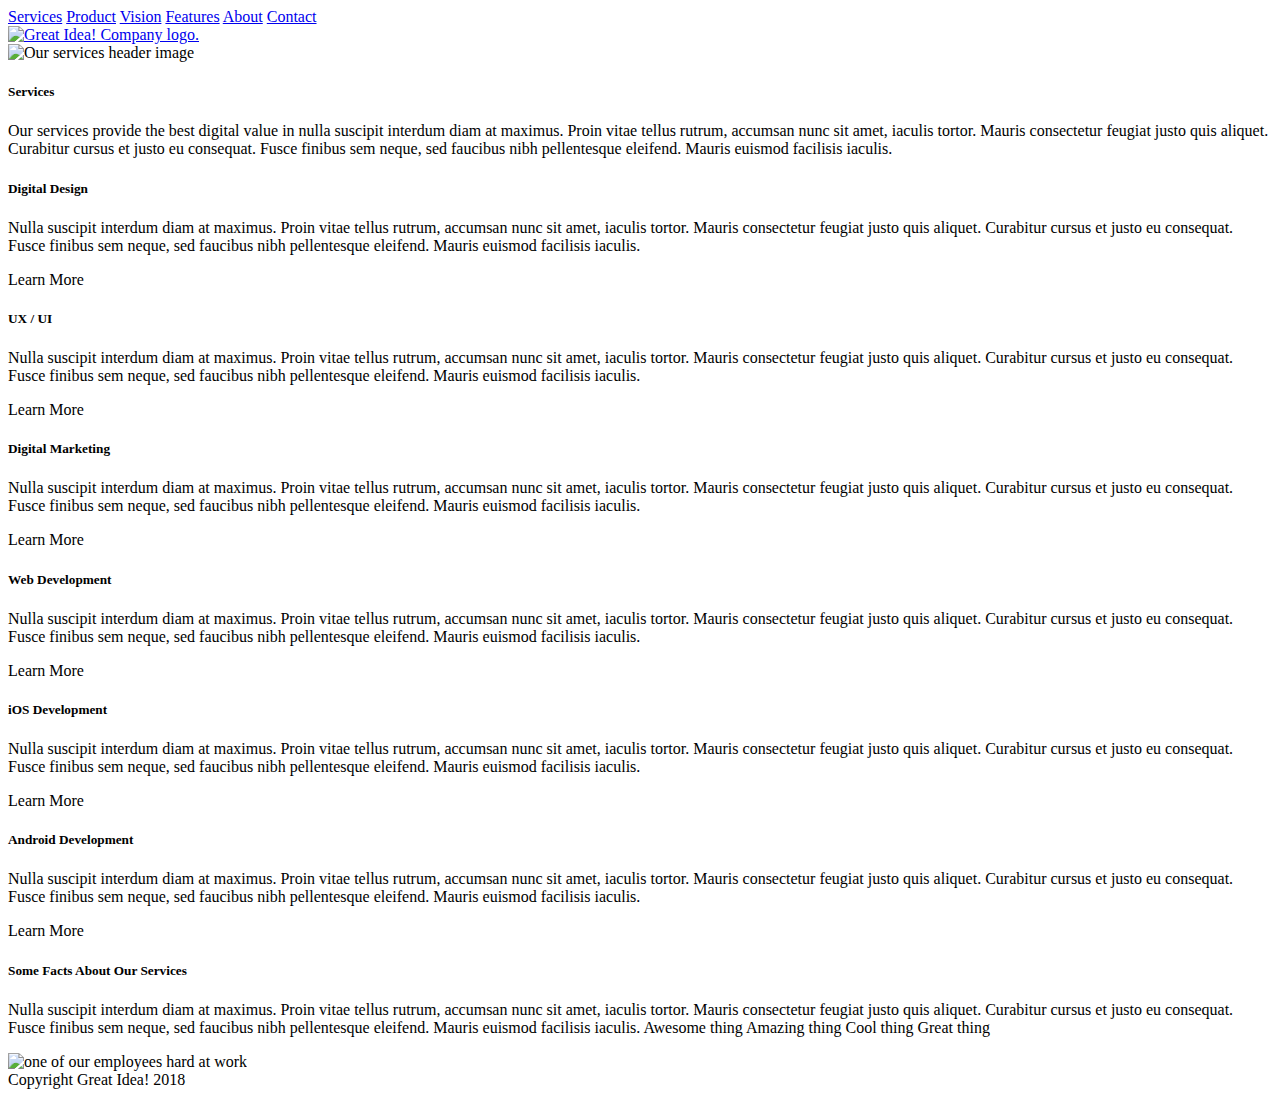
==== great-idea/services.html @ ca5e8fa2 "WIP" ====
<!DOCTYPE html>

<html lang="en">
  <head>
    <meta charset="utf-8" />

    <title>Great Idea! - Services</title>

    <link
      href="https://fonts.googleapis.com/css?family=Bangers|Titillium+Web"
      rel="stylesheet"
    />
    <link rel="stylesheet" href="css/index.css" />

    <!--[if lt IE 9]>
      <script src="https://cdnjs.cloudflare.com/ajax/libs/html5shiv/3.7.3/html5shiv.js"></script>
    <![endif]-->
  </head>

  <body>
    <div class="container">
      <div class="FirstFlex">
        <nav>
          <a href="services.html">Services</a>
          <a href="#">Product</a>
          <a href="#">Vision</a>
          <a href="#">Features</a>
          <a href="#">About</a>
          <a href="#">Contact</a>
        </nav>

        <a href="index.html"
          ><img class="logo" src="img/logo.png" alt="Great Idea! Company logo."
        /></a>
      </div>

      <img
        class="services-header-img"
        src="img/services-header.jpg"
        alt="Our services header image"
      />

      <h5>Services</h5>

      <p>Our services provide the best digital value in nulla suscipit interdum
      diam at maximus. Proin vitae tellus rutrum, accumsan nunc sit amet,
      iaculis tortor. Mauris consectetur feugiat justo quis aliquet. Curabitur
      cursus et justo eu consequat. Fusce finibus sem neque, sed faucibus nibh
      pellentesque eleifend. Mauris euismod facilisis iaculis.</p>

      <div class="SecondFlex">
        <h5>Digital Design</h5>

        <p>Nulla suscipit interdum diam at maximus. Proin vitae tellus rutrum,
        accumsan nunc sit amet, iaculis tortor. Mauris consectetur feugiat justo
        quis aliquet. Curabitur cursus et justo eu consequat. Fusce finibus sem
        neque, sed faucibus nibh pellentesque eleifend. Mauris euismod facilisis
        iaculis.</p>

        <div class='rounded1'>
          <p>Learn More</p>
        </div>

        <h5>UX / UI</h5>

        <p>Nulla suscipit interdum diam at maximus. Proin vitae tellus rutrum,
        accumsan nunc sit amet, iaculis tortor. Mauris consectetur feugiat justo
        quis aliquet. Curabitur cursus et justo eu consequat. Fusce finibus sem
        neque, sed faucibus nibh pellentesque eleifend. Mauris euismod facilisis
        iaculis.</p>

        <div class='rounded2'>
          <p>Learn More</p>
        </div>
      </div>

      <div class="ThirdFlex">
        <h5>Digital Marketing</h5> 
        <p>Nulla suscipit interdum diam at maximus. Proin vitae
        tellus rutrum, accumsan nunc sit amet, iaculis tortor. Mauris
        consectetur feugiat justo quis aliquet. Curabitur cursus et justo eu
        consequat. Fusce finibus sem neque, sed faucibus nibh pellentesque
        eleifend. Mauris euismod facilisis iaculis.</p>

        <div class='rounded3'>
          <p>Learn More</p>
        </div>

        <h5>Web Development</h5>
        <p>Nulla suscipit interdum diam at maximus. Proin vitae
        tellus rutrum, accumsan nunc sit amet, iaculis tortor. Mauris
        consectetur feugiat justo quis aliquet. Curabitur cursus et justo eu
        consequat. Fusce finibus sem neque, sed faucibus nibh pellentesque
        eleifend. Mauris euismod facilisis iaculis.</p>

        <div class='rounded4'>
          <p>Learn More</p>
        </div>
      </div>

      <div class="FourthFlex">
        <h5>iOS Development</h5>
        <p>Nulla suscipit interdum diam at maximus. Proin vitae
        tellus rutrum, accumsan nunc sit amet, iaculis tortor. Mauris
        consectetur feugiat justo quis aliquet. Curabitur cursus et justo eu
        consequat. Fusce finibus sem neque, sed faucibus nibh pellentesque
        eleifend. Mauris euismod facilisis iaculis.</p>

        <div class='rounded5'>
          <p>Learn More</p>
        </div>

        <h5>Android Development</h5>
        <p>Nulla suscipit interdum diam at maximus. Proin vitae
        tellus rutrum, accumsan nunc sit amet, iaculis tortor. Mauris
        consectetur feugiat justo quis aliquet. Curabitur cursus et justo eu
        consequat. Fusce finibus sem neque, sed faucibus nibh pellentesque
        eleifend. Mauris euismod facilisis iaculis.</p>

        <div class='rounded6'>
          <p>Learn More</p>
        </div>
      </div>
      <div class="FifthFlex">
        <h5>Some Facts About Our Services</h5>
        <p>Nulla suscipit interdum diam at maximus.
        Proin vitae tellus rutrum, accumsan nunc sit amet, iaculis tortor.
        Mauris consectetur feugiat justo quis aliquet. Curabitur cursus et justo
        eu consequat. Fusce finibus sem neque, sed faucibus nibh pellentesque
        eleifend. Mauris euismod facilisis iaculis. Awesome thing Amazing thing
        Cool thing Great thing</p>

        <img
          class="services-info-img"
          src="img/services-info.png"
          alt="one of our employees hard at work"
        />
      </div>
      Copyright Great Idea! 2018
    </div>
  </body>
</html>
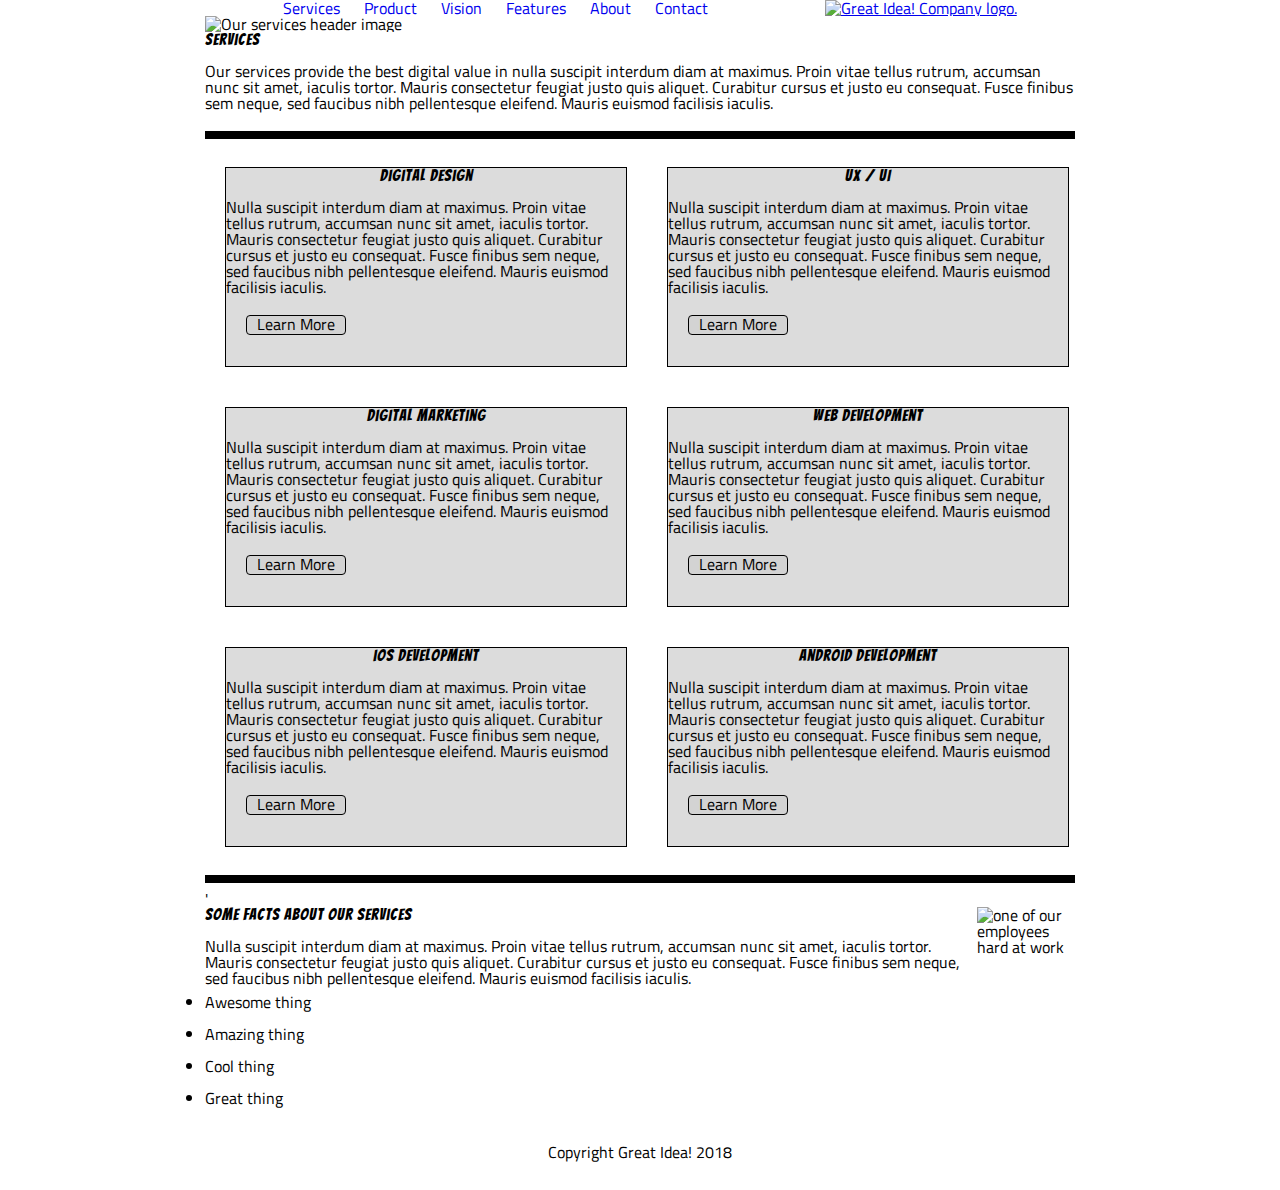
==== commit 7f5a0f6c: "Daily Project. This was tough!!!" ====
--- a/great-idea/services.html
+++ b/great-idea/services.html
@@ -10,7 +10,7 @@
       href="https://fonts.googleapis.com/css?family=Bangers|Titillium+Web"
       rel="stylesheet"
     />
-    <link rel="stylesheet" href="css/index.css" />
+    <link rel="stylesheet" href="css/service.css" />
 
     <!--[if lt IE 9]>
       <script src="https://cdnjs.cloudflare.com/ajax/libs/html5shiv/3.7.3/html5shiv.js"></script>
@@ -39,96 +39,127 @@
         src="img/services-header.jpg"
         alt="Our services header image"
       />
-
+      <div class='Service'>
       <h5>Services</h5>
 
-      <p>Our services provide the best digital value in nulla suscipit interdum
-      diam at maximus. Proin vitae tellus rutrum, accumsan nunc sit amet,
-      iaculis tortor. Mauris consectetur feugiat justo quis aliquet. Curabitur
-      cursus et justo eu consequat. Fusce finibus sem neque, sed faucibus nibh
-      pellentesque eleifend. Mauris euismod facilisis iaculis.</p>
+      <p>
+        Our services provide the best digital value in nulla suscipit interdum
+        diam at maximus. Proin vitae tellus rutrum, accumsan nunc sit amet,
+        iaculis tortor. Mauris consectetur feugiat justo quis aliquet. Curabitur
+        cursus et justo eu consequat. Fusce finibus sem neque, sed faucibus nibh
+        pellentesque eleifend. Mauris euismod facilisis iaculis.
+      </p>
+    </div>
+      <hr style="border:4px, solid black;" />
+      <div class="SecondFlex">
+        <div class="Box1">
+          <h5 class="Fix">Digital Design</h5>
 
-      <div class="SecondFlex">
-        <h5>Digital Design</h5>
+          <p>
+            Nulla suscipit interdum diam at maximus. Proin vitae tellus rutrum,
+            accumsan nunc sit amet, iaculis tortor. Mauris consectetur feugiat
+            justo quis aliquet. Curabitur cursus et justo eu consequat. Fusce
+            finibus sem neque, sed faucibus nibh pellentesque eleifend. Mauris
+            euismod facilisis iaculis.
+          </p>
 
-        <p>Nulla suscipit interdum diam at maximus. Proin vitae tellus rutrum,
-        accumsan nunc sit amet, iaculis tortor. Mauris consectetur feugiat justo
-        quis aliquet. Curabitur cursus et justo eu consequat. Fusce finibus sem
-        neque, sed faucibus nibh pellentesque eleifend. Mauris euismod facilisis
-        iaculis.</p>
+          <div class="rounded">
+            <p>Learn More</p>
+          </div>
+        </div>
+        <div class="Box1">
+          <h5 class="Fix">UX / UI</h5>
 
-        <div class='rounded1'>
-          <p>Learn More</p>
-        </div>
+          <p>
+            Nulla suscipit interdum diam at maximus. Proin vitae tellus rutrum,
+            accumsan nunc sit amet, iaculis tortor. Mauris consectetur feugiat
+            justo quis aliquet. Curabitur cursus et justo eu consequat. Fusce
+            finibus sem neque, sed faucibus nibh pellentesque eleifend. Mauris
+            euismod facilisis iaculis.
+          </p>
 
-        <h5>UX / UI</h5>
-
-        <p>Nulla suscipit interdum diam at maximus. Proin vitae tellus rutrum,
-        accumsan nunc sit amet, iaculis tortor. Mauris consectetur feugiat justo
-        quis aliquet. Curabitur cursus et justo eu consequat. Fusce finibus sem
-        neque, sed faucibus nibh pellentesque eleifend. Mauris euismod facilisis
-        iaculis.</p>
-
-        <div class='rounded2'>
-          <p>Learn More</p>
+          <div class="rounded">
+            <p>Learn More</p>
+          </div>
         </div>
       </div>
+      <div class="ThirdFlex">
+        <div class="Box1">
+          <h5 class="Fix">Digital Marketing</h5>
+          <p>
+            Nulla suscipit interdum diam at maximus. Proin vitae tellus rutrum,
+            accumsan nunc sit amet, iaculis tortor. Mauris consectetur feugiat
+            justo quis aliquet. Curabitur cursus et justo eu consequat. Fusce
+            finibus sem neque, sed faucibus nibh pellentesque eleifend. Mauris
+            euismod facilisis iaculis.
+          </p>
 
-      <div class="ThirdFlex">
-        <h5>Digital Marketing</h5> 
-        <p>Nulla suscipit interdum diam at maximus. Proin vitae
-        tellus rutrum, accumsan nunc sit amet, iaculis tortor. Mauris
-        consectetur feugiat justo quis aliquet. Curabitur cursus et justo eu
-        consequat. Fusce finibus sem neque, sed faucibus nibh pellentesque
-        eleifend. Mauris euismod facilisis iaculis.</p>
+          <div class="rounded">
+            <p>Learn More</p>
+          </div>
+        </div>
+        <div class="Box1">
+          <h5 class="Fix">Web Development</h5>
+          <p>
+            Nulla suscipit interdum diam at maximus. Proin vitae tellus rutrum,
+            accumsan nunc sit amet, iaculis tortor. Mauris consectetur feugiat
+            justo quis aliquet. Curabitur cursus et justo eu consequat. Fusce
+            finibus sem neque, sed faucibus nibh pellentesque eleifend. Mauris
+            euismod facilisis iaculis.
+          </p>
 
-        <div class='rounded3'>
-          <p>Learn More</p>
-        </div>
-
-        <h5>Web Development</h5>
-        <p>Nulla suscipit interdum diam at maximus. Proin vitae
-        tellus rutrum, accumsan nunc sit amet, iaculis tortor. Mauris
-        consectetur feugiat justo quis aliquet. Curabitur cursus et justo eu
-        consequat. Fusce finibus sem neque, sed faucibus nibh pellentesque
-        eleifend. Mauris euismod facilisis iaculis.</p>
-
-        <div class='rounded4'>
-          <p>Learn More</p>
+          <div class="rounded">
+            <p>Learn More</p>
+          </div>
         </div>
       </div>
 
       <div class="FourthFlex">
-        <h5>iOS Development</h5>
-        <p>Nulla suscipit interdum diam at maximus. Proin vitae
-        tellus rutrum, accumsan nunc sit amet, iaculis tortor. Mauris
-        consectetur feugiat justo quis aliquet. Curabitur cursus et justo eu
-        consequat. Fusce finibus sem neque, sed faucibus nibh pellentesque
-        eleifend. Mauris euismod facilisis iaculis.</p>
+        <div class="Box1">
+          <h5 class="Fix">iOS Development</h5>
+          <p>
+            Nulla suscipit interdum diam at maximus. Proin vitae tellus rutrum,
+            accumsan nunc sit amet, iaculis tortor. Mauris consectetur feugiat
+            justo quis aliquet. Curabitur cursus et justo eu consequat. Fusce
+            finibus sem neque, sed faucibus nibh pellentesque eleifend. Mauris
+            euismod facilisis iaculis.
+          </p>
 
-        <div class='rounded5'>
-          <p>Learn More</p>
+          <div class="rounded">
+            <p>Learn More</p>
+          </div>
         </div>
+        <div class="Box1">
+          <h5 class="Fix">Android Development</h5>
+          <p>
+            Nulla suscipit interdum diam at maximus. Proin vitae tellus rutrum,
+            accumsan nunc sit amet, iaculis tortor. Mauris consectetur feugiat
+            justo quis aliquet. Curabitur cursus et justo eu consequat. Fusce
+            finibus sem neque, sed faucibus nibh pellentesque eleifend. Mauris
+            euismod facilisis iaculis.
+          </p>
 
-        <h5>Android Development</h5>
-        <p>Nulla suscipit interdum diam at maximus. Proin vitae
-        tellus rutrum, accumsan nunc sit amet, iaculis tortor. Mauris
-        consectetur feugiat justo quis aliquet. Curabitur cursus et justo eu
-        consequat. Fusce finibus sem neque, sed faucibus nibh pellentesque
-        eleifend. Mauris euismod facilisis iaculis.</p>
-
-        <div class='rounded6'>
-          <p>Learn More</p>
+          <div class="rounded">
+            <p>Learn More</p>
+          </div>
         </div>
       </div>
+      <hr style="border:4px, solid black;" />
+      '
       <div class="FifthFlex">
+        <div class='LastBox'>
         <h5>Some Facts About Our Services</h5>
-        <p>Nulla suscipit interdum diam at maximus.
-        Proin vitae tellus rutrum, accumsan nunc sit amet, iaculis tortor.
-        Mauris consectetur feugiat justo quis aliquet. Curabitur cursus et justo
-        eu consequat. Fusce finibus sem neque, sed faucibus nibh pellentesque
-        eleifend. Mauris euismod facilisis iaculis. Awesome thing Amazing thing
-        Cool thing Great thing</p>
+        <p>
+          Nulla suscipit interdum diam at maximus. Proin vitae tellus rutrum,
+          accumsan nunc sit amet, iaculis tortor. Mauris consectetur feugiat
+          justo quis aliquet. Curabitur cursus et justo eu consequat. Fusce
+          finibus sem neque, sed faucibus nibh pellentesque eleifend. Mauris
+          euismod facilisis iaculis.</p>
+          <li>Awesome thing</li>
+          <li>Amazing thing</li>
+          <li>Cool thing</li>
+          <li>Great thing</li>
+      </div>
 
         <img
           class="services-info-img"
@@ -136,7 +167,7 @@
           alt="one of our employees hard at work"
         />
       </div>
-      Copyright Great Idea! 2018
+      <div class= 'Copyright'><p>Copyright Great Idea! 2018</p></div>
     </div>
   </body>
 </html>
--- a/great-idea/css/service.css
+++ b/great-idea/css/service.css
@@ -0,0 +1,149 @@
+/* http://meyerweb.com/eric/tools/css/reset/ 
+   v2.0 | 20110126
+   License: none (public domain)
+*/
+
+html, body, div, span, applet, object, iframe,
+h1, h2, h3, h4, h5, h6, p, blockquote, pre,
+a, abbr, acronym, address, big, cite, code,
+del, dfn, em, img, ins, kbd, q, s, samp,
+small, strike, strong, sub, sup, tt, var,
+b, u, i, center,
+dl, dt, dd, ol, ul, li,
+fieldset, form, label, legend,
+table, caption, tbody, tfoot, thead, tr, th, td,
+article, aside, canvas, details, embed, 
+figure, figcaption, footer, header, hgroup, 
+menu, nav, output, ruby, section, summary,
+time, mark, audio, video {
+	margin: 0;
+	padding: 0;
+	border: 0;
+	font-size: 100%;
+	font: inherit;
+	vertical-align: baseline;
+}
+/* HTML5 display-role reset for older browsers */
+article, aside, details, figcaption, figure, 
+footer, header, hgroup, menu, nav, section {
+	display: block;
+}
+body {
+	line-height: 1;
+}
+ol, ul {
+	list-style: none;
+}
+blockquote, q {
+	quotes: none;
+}
+blockquote:before, blockquote:after,
+q:before, q:after {
+	content: '';
+	content: none;
+}
+table {
+	border-collapse: collapse;
+	border-spacing: 0;
+}
+
+/* Set every element's box-sizing to border-box */
+* {
+    box-sizing: border-box;
+}
+
+html, body {
+    height: 100%;
+    font-family: 'Titillium Web', sans-serif;
+}
+
+h1, h2, h3, h4, h5 {
+    font-family: 'Bangers', cursive;
+    letter-spacing: 1px;
+    margin-bottom: 15px;
+}
+
+/* Copy and paste your work from yesterday here and start to refactor into flexbox */
+
+.container{
+    width: 870px;
+    margin:auto;
+}
+.rounded{
+    display: flex;
+    border-radius: 4px;
+    border: 1px solid black;
+    background-color: lightgray;
+    width: 100px;
+    height: 20px;
+    margin: 20px;
+    justify-content:center;
+    align-content: flex-end;
+    order: 1;
+}
+.Service{
+    margin-bottom: 20px;
+}
+.FirstFlex{
+    display: flex;
+    justify-content: space-around;
+    align-content: center;
+}
+
+.SecondFlex{
+    display: flex;
+    justify-content: space-evenly;
+
+}
+.ThirdFlex{
+    display: flex;
+    justify-content: space-evenly;
+
+}
+.FourthFlex{
+    display: flex;
+    justify-content: space-evenly;
+}
+.FifthFlex{
+    display: flex;
+    justify-content: space-evenly;
+
+}
+.SixthFlex{
+    display: flex;
+    justify-content: space-evenly;
+
+}
+.SevenFlex{
+    display: flex;
+    justify-content: space-evenly;
+  
+}
+nav a{
+    margin-left: 20px;
+    text-decoration: none;
+}
+.Box1{
+    display: flex;
+    border: 1px solid black;
+    background-color: gainsboro;
+    height: 200px;
+    margin: 20px;
+    flex-direction: column;
+}
+.Fix{
+    display: flex;
+    justify-content: center;
+    width: 400px;
+}
+.LastBox{
+    flex-direction: column;
+}
+.LastBox li{
+    line-height: 2;
+}
+.Copyright{
+    display: flex;
+    justify-content: center;
+    padding: 30px;
+}